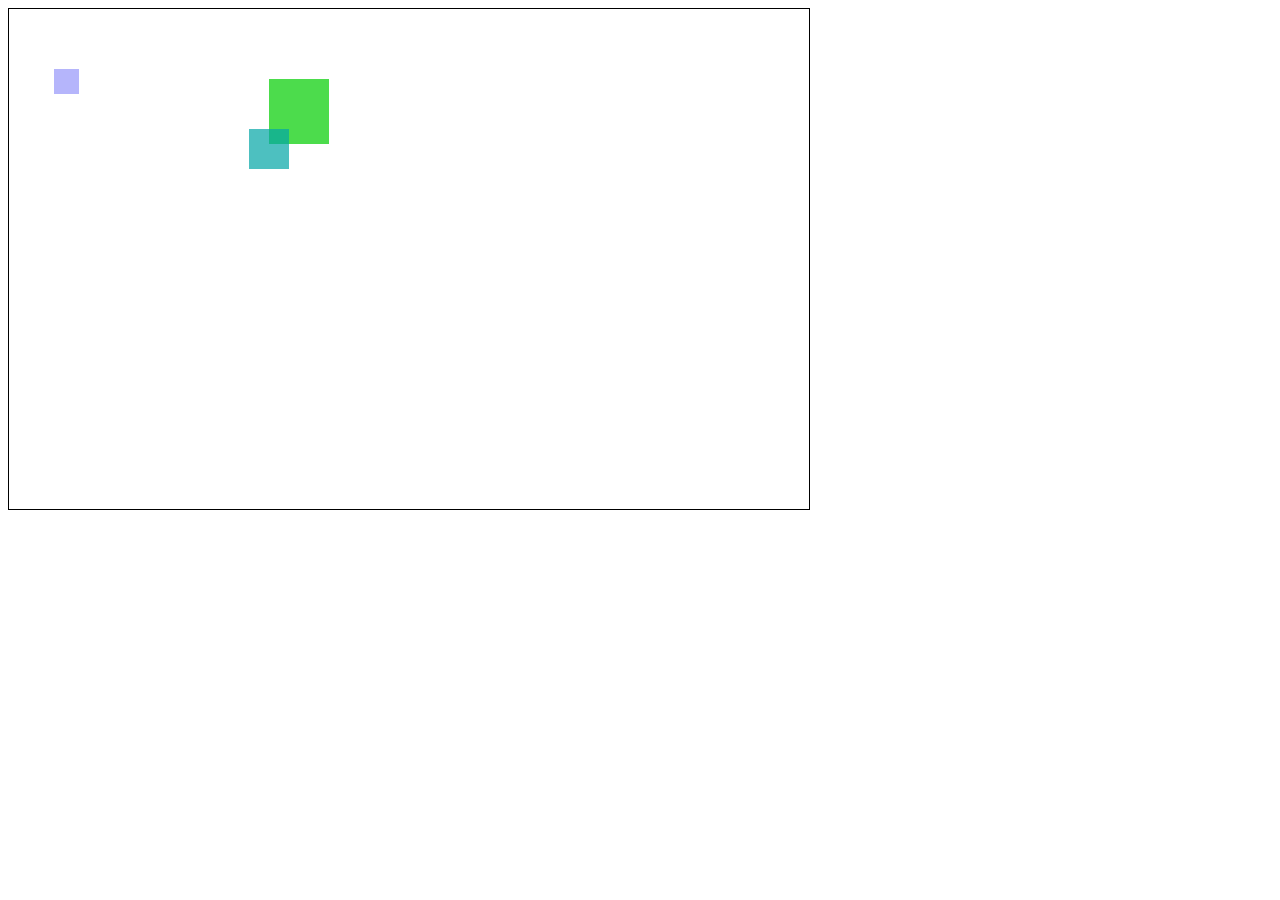
==== nyindex.html @ a975252d "drag/resize" ====
<html>

<script src="js/drag.js"></script>


<head>
	<title></title>
</head>
<body onload="init2()">


<canvas id="canvas2" width="800" height="500" style="border:1px solid">This text is displayed if your browser does not support HTML5 Canvas.</canvas>


</body>
</html>
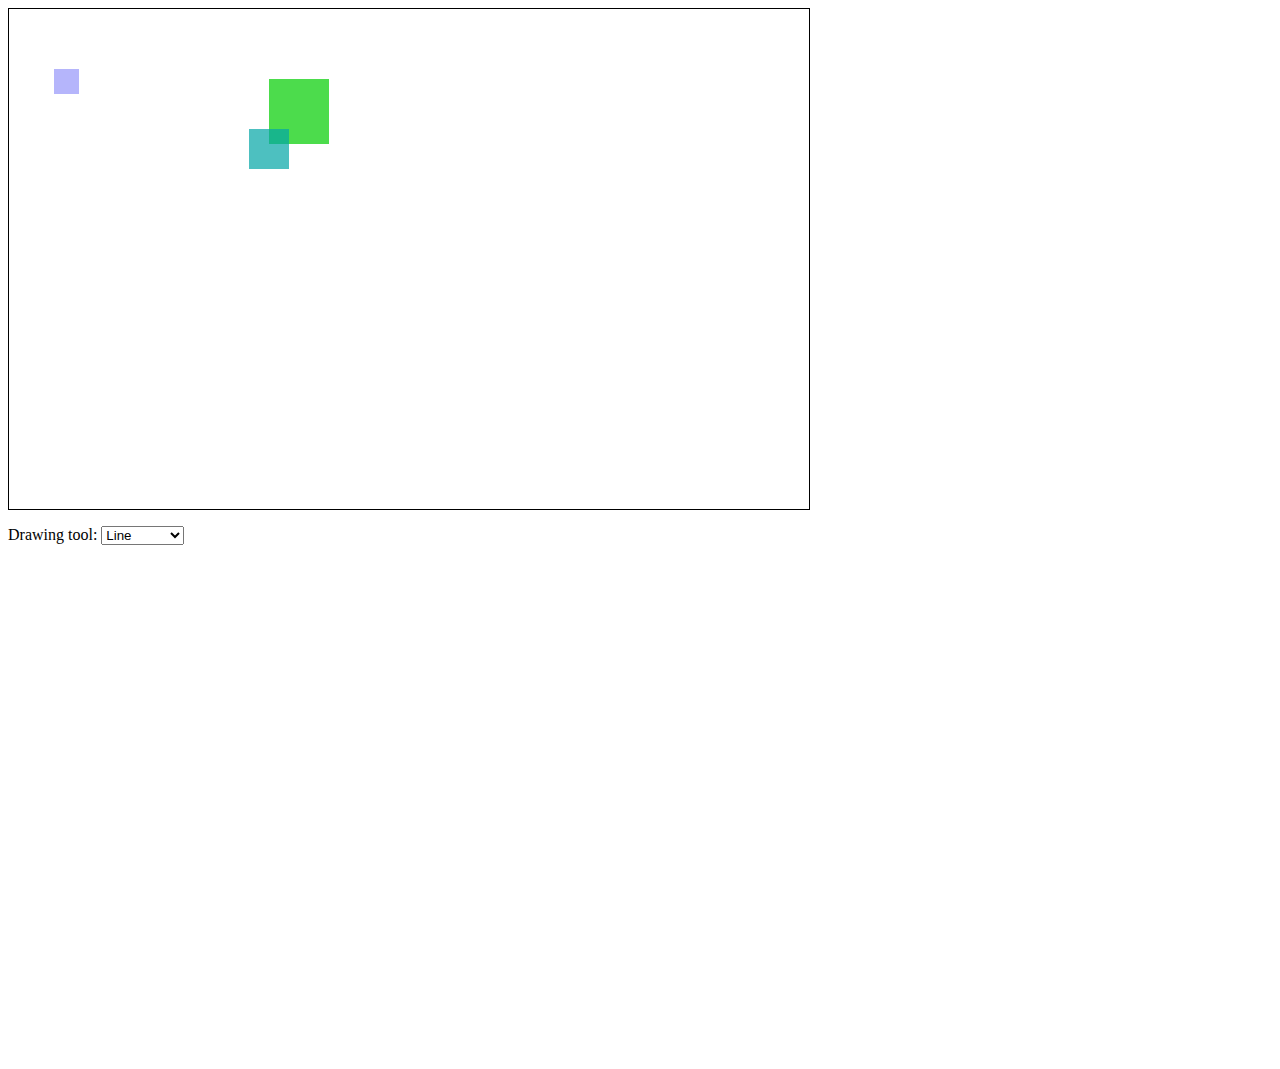
==== commit d03fcb85: "Frontpage" ====
--- a/nyindex.html
+++ b/nyindex.html
@@ -1,6 +1,7 @@
 <html>
 
 <script src="js/drag.js"></script>
+<script type="text/javascript" src="example5.js"></script>
 
 
 <head>
@@ -11,6 +12,11 @@
 
 <canvas id="canvas2" width="800" height="500" style="border:1px solid">This text is displayed if your browser does not support HTML5 Canvas.</canvas>
 
+<p><label>Drawing tool: <select id="dtool">
+        <option value="line">Line</option>
+        <option value="rect">Rectangle</option>
+        <option value="pencil">Pencil</option>
+    </select></label></p>
 
 </body>
 </html>